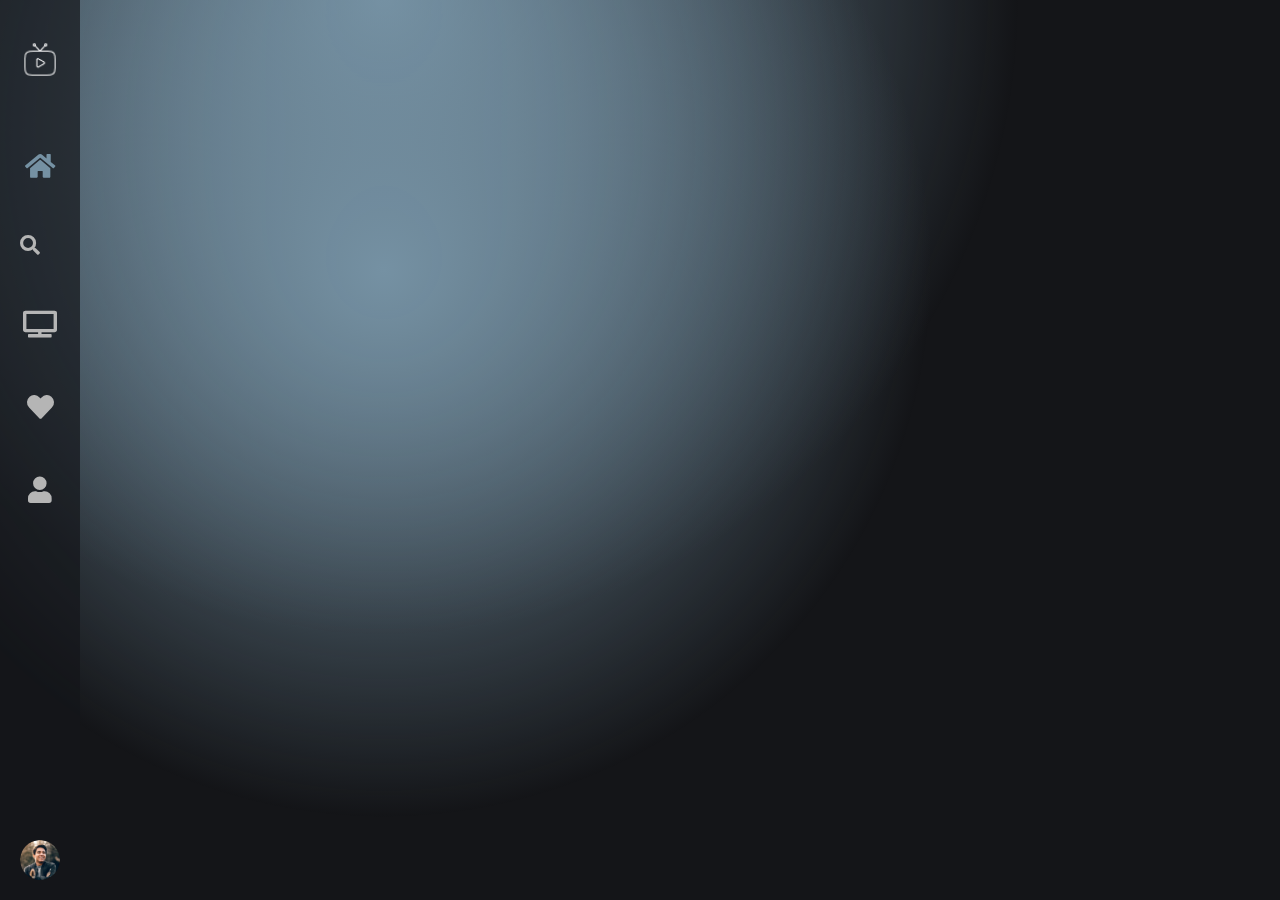
==== Pages/library.html @ 11f9703c "GoBingeSite" ====
<!DOCTYPE html>
<html lang="en">
<head>
    <meta charset="UTF-8">
    <meta name="viewport" content="width=device-width, initial-scale=1.0">
    <title>GoBinge</title>

    <!-- Google Fonts -->
    <link href="https://fonts.googleapis.com/css2?family=Inter:wght@300;400;500&display=swap" rel="stylesheet">
    
    <!-- Bootstrap CSS -->
    <link rel="stylesheet" href="https://cdn.jsdelivr.net/npm/bootstrap@4.5.3/dist/css/bootstrap.min.css">
    
    <!-- Font Awesome -->
    <link rel="stylesheet" href="https://cdnjs.cloudflare.com/ajax/libs/font-awesome/5.15.1/css/all.min.css">
    
    <!-- Custom CSS -->
    <link rel="stylesheet" href="..//css/main.css">
   
</head>
<body class="sidebar-collapsed">

    <!-- Sidebar -->
    <!-- Sidebar -->
<div class="sidebar" id="offcanvas-sidebar">
    <div class="logo-container">
        <button id="toggle-sidebar" class="btn">
            <img src="..//assets/logo3.png" alt="Logo" id="logo-icon">
        </button>
    </div>
    <ul class="nav flex-column mt-4">
        <li class="nav-item">
            <a class="nav-link active" href="..//index.html"><i class="fas fa-home"></i><span> Home</span></a>
        </li>
        <li class="nav-item search-item">
            <i class="fas fa-search search-icon"></i>
            <input type="text" class="search-input" placeholder="Titles, people, genres">
        </li>
        <li class="nav-item">
            <a class="nav-link" href="..//Pages/moviepage.html"><i class="fas fa-tv"></i><span> Movies</span></a>
        </li>
        <li class="nav-item">
            <a class="nav-link" href="#"><i class="fas fa-heart"></i><span> My List</span></a>
        </li>
        <li class="nav-item">
            <a class="nav-link" href="#"><i class="fas fa-user"></i><span> Profile</span></a>
        </li>
    </ul>
    <div class="profile mt-auto">
        <img src="..//assets/profile.png" alt="Profile Image" class="profile-img">
    </div>
</div>


    <!-- Scripts -->
    <script src="https://code.jquery.com/jquery-3.5.1.min.js"></script>
    <script src="https://cdn.jsdelivr.net/npm/@popperjs/core@2.11.6/dist/umd/popper.min.js"></script>
    <script src="https://cdn.jsdelivr.net/npm/bootstrap@5.3.3/dist/js/bootstrap.bundle.min.js"></script>

    <!-- Custom JS -->
    <script src="../js/main.js"></script>
    <script src="../js/sidebar.js"></script>
</body>
</html>
---- css/main.css ----
/* General Styling */
body, html {
  height: 100%;
  margin: 0;
  font-family: 'Figtree', sans-serif;
  background-color: #141518;
  overflow-x: hidden;
}

/* Background with circular gradient effect */
body::before {
  content: '';
  position: fixed;
  top: 0;
  left: 0;
  width: 100%;
  height: 100%;
  background: radial-gradient(circle at 30% 30%, rgba(117, 145, 163, 100), transparent 50%),
              radial-gradient(circle at 30% 0%, rgba(117, 145, 163, 100), transparent 50%);
}

/* Sidebar Styling */
.sidebar {
  position: fixed;
  left: 0;
  top: 0;
  bottom: 0;
  width: 250px;
  background-color: rgba(20, 22, 26, 0.7);
  color: #ffffff;
  z-index: 1000;
  transition: width 0.3s ease-in-out;
  display: flex;
  flex-direction: column;
  align-items: center;
  padding-top: 20px;
}

body.sidebar-collapsed .sidebar {
  width: 80px;
}

/* Logo Container */
.logo-container {
  display: flex;
  justify-content: center;
  align-items: center;
  width: 100%;
  padding: 15px 0;
  flex-shrink: 0;
}

#toggle-sidebar {
  background: none;
  border: none;
  padding: 0;
  display: flex;
  justify-content: center;
  align-items: center;
  cursor: pointer;
  width: 50px;
  height: 50px;
}

#logo-icon {
  width: 50px;
  height: auto;
  transition: transform 0.3s ease-in-out;
}

body.sidebar-collapsed .logo-container #logo-icon {
  width: 50px;
}

/* Sidebar Menu Items */
.sidebar ul {
  padding: 0;
  list-style-type: none;
  margin-top: 20px;
  text-align: center;
  width: 100%;
}

.sidebar ul li {
  padding: 20px 0;
  width: 100%;
}

.sidebar ul li a {
  color: #b5b5b5;
  display: flex;
  align-items: center;
  justify-content: center;
  text-decoration: none;
  font-size: 18px;
  transition: color 0.3s ease-in-out;
}

.sidebar ul li a:hover i,
.sidebar ul li a.active {
  color: #7591A3;
}

.sidebar ul li a i {
  font-size: 1.5em;
}

body.sidebar-collapsed .sidebar ul li a span {
  display: none;
}

/* Sidebar Search */
.search-item {
  display: flex;
  align-items: center;
  justify-content: center;
  position: relative;
  width: 100%;
}

.search-icon {
  background: none;
  border: none;
  color: #b5b5b5;
  font-size: 20px;
  cursor: pointer;
}

.search-input {
  width: 0;
  padding: 5px;
  border: none;
  background: transparent;
  color: #b5b5b5;
  border-bottom: 1px solid #b5b5b5;
  transition: width 0.3s ease, opacity 0.3s ease;
  opacity: 0;
  margin-left: 10px;
}

.search-icon:hover {
  color: #7591A3;
  transition: color 0.3s ease;
}

.sidebar .search-input:focus {
  outline: none;
}

.sidebar:not(.sidebar-collapsed) .search-input {
  width: 140px;
  opacity: 1;
}

.search-input::placeholder {
  color: #b5b5b5;
}

/* Profile Image at Bottom */
.profile {
  position: absolute;
  bottom: 20px;
  left: 50%;
  transform: translateX(-50%);
}

.profile-img {
  width: 40px;
  height: 40px;
  border-radius: 50%;
}

/* Content Area Adjustments */
.content {
  margin-left: 250px;
  transition: margin-left 0.3s ease-in-out;
  padding: 0px;
  height: 100vh;
  overflow-y: auto;
}

body.sidebar-collapsed .content {
  margin-left: 80px;
}

/* Carousel Styling */
#featuredCarousel,
#continueCarousel {
  width: 100%;
  transition: width 0.3s ease-in-out;
}

#featuredCarousel {
  height: 60vh;
  margin-bottom: 10px; /* Space between carousels */
  width: calc(100vw - 250px);
  margin-left: 250px;
  position: relative;
  z-index: 5;
  transition: all 0.3s ease-in-out;
}

body.sidebar-collapsed #featuredCarousel {
  width: calc(100vw - 80px);
  margin-left: 80px;
}

#continueCarousel {
  padding: 0 20px;
  height: 20vh;
  margin-top: 20px; /* Space between carousels */
  width: calc(100vw - 250px);
  margin-left: 250px;
}

body.sidebar-collapsed #continueCarousel {
  width: calc(100vw - 80px);
  margin-left: 80px;
}

.carousel-control-prev,
.carousel-control-next {
  position: absolute;
  top: 50%;
  transform: translateY(-50%);
}

#continueCarousel .carousel-control-prev {
  left: 10px;
}

#continueCarousel .carousel-control-next {
  right: 10px;
}

/* Carousel Image and Text Styling */
.carousel-caption {
  background: none;
  padding: 0;
  border: none;
}

#continueCarousel .carousel-item img {
  border-radius: 8px;
  width: 100%;
  height: auto;
}

#continueCarousel .carousel-item p {
  position: absolute;
  bottom: 10px;
  left: 15px;
  color: white;
  font-size: 16px;
  background: none;
  margin: 0;
  padding: 0;
}

/* Featured Carousel Styling */
#featuredCarousel .carousel-inner img {
  width: 100%;
  height: 100%;
  object-fit: cover;
}

#featuredCarousel .carousel-caption {
  position: absolute;
  bottom: 20px;
  left: 50px;
  text-align: left;
  color: white;
  z-index: 10;
}

#featuredCarousel .carousel-caption h1 {
  font-size: 3rem;
}

#featuredCarousel .carousel-caption p {
  font-size: 1.25rem;
}

.genre-tags {
  display: flex;
  gap: 10px;
  margin-top: 10px;
}

.genre-tag {
  background-color: rgba(117, 145, 163, 0.8);
  padding: 5px 10px;
  border-radius: 5px;
  color: #ffffff;
  font-size: 0.9rem;
}

/* Bottom Carousel (Continue Watching) */
#continueCarousel .carousel-inner img {
  width: 100%;
  height: 160px;
  object-fit: cover;
  border-radius: 8px;
}

#continueCarousel .carousel-item {
  padding: 10px;
}

#continueCarousel .carousel-item h5 {
  text-align: left;
  color: white;
  font-size: 14px;
  margin-top: 5px;
  margin-left: 10px;
  position: absolute;
  bottom: 10px;
  left: 0;
  width: 100%;
}

/* Additional Carousel Styles */
.carousel-container {
  max-width: 80%;
  margin: auto;
}

/* Card Carousel */
.card {
  position: relative;
}

.card-img-overlay {
  position: absolute;
  bottom: 0;
  left: 0;
  padding: 1rem;
  color: white;
  background-color: rgba(0, 0, 0, 0.5);
}
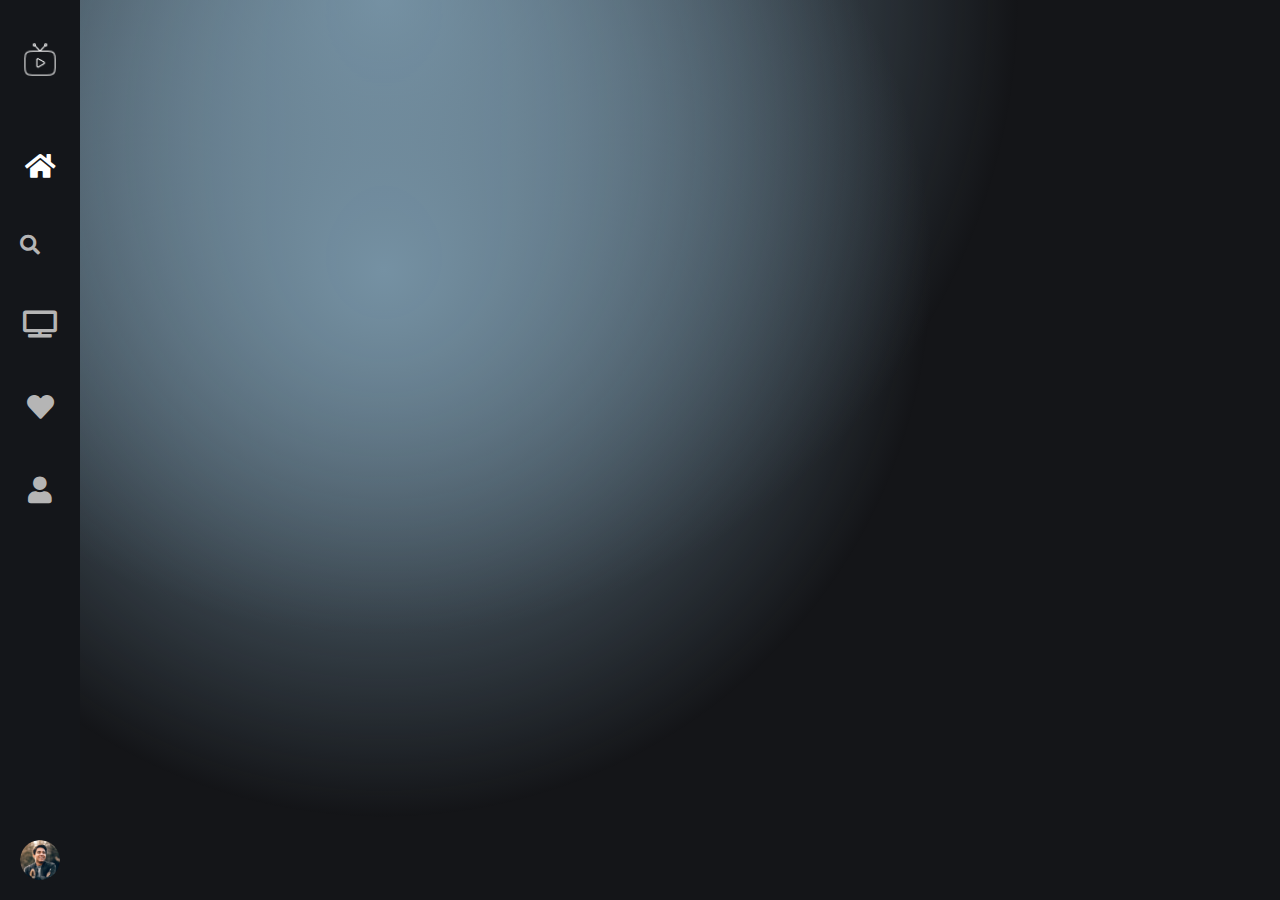
==== commit 407b3ac9: "Add files via upload" ====
--- a/Pages/library.html
+++ b/Pages/library.html
@@ -15,43 +15,43 @@
     <link rel="stylesheet" href="https://cdnjs.cloudflare.com/ajax/libs/font-awesome/5.15.1/css/all.min.css">
     
     <!-- Custom CSS -->
-    <link rel="stylesheet" href="..//css/main.css">
+    <link rel="stylesheet" href="..//css/library.css">
    
 </head>
+
 <body class="sidebar-collapsed">
 
-    <!-- Sidebar -->
-    <!-- Sidebar -->
-<div class="sidebar" id="offcanvas-sidebar">
-    <div class="logo-container">
-        <button id="toggle-sidebar" class="btn">
-            <img src="..//assets/logo3.png" alt="Logo" id="logo-icon">
-        </button>
+    <div class="sidebar" id="offcanvas-sidebar">
+        <div class="logo-container">
+            <button id="toggle-sidebar" class="btn">
+                <img src="../assets/logo3.png" alt="Logo" id="logo-icon">
+            </button>
+        </div>
+        <ul class="nav flex-column mt-4">
+            <li class="nav-item">
+                <a class="nav-link active" href="..//index.html"><i class="fas fa-home"></i><span> Home</span></a>
+            </li>
+            <li class="nav-item search-item">
+                <i class="fas fa-search search-icon"></i>
+                <input type="text" class="search-input" placeholder="Titles, people, genres">
+            </li>
+            <li class="nav-item">
+                <a class="nav-link" href="..//Pages/moviepage.html"><i class="fas fa-tv"></i><span> Movies</span></a>
+            </li>
+            <li class="nav-item">
+                <a class="nav-link" href="..//Pages/404.html"><i class="fas fa-heart"></i><span> My List</span></a>
+            </li>
+            <li class="nav-item">
+                <a class="nav-link" href="..//Pages/404.html"><i class="fas fa-user"></i><span> Profile</span></a>
+            </li>
+        </ul>
+        <div class="profile mt-auto">
+            <img src="..//assets/profile.png" alt="Profile Image" class="profile-img">
+        </div>
     </div>
-    <ul class="nav flex-column mt-4">
-        <li class="nav-item">
-            <a class="nav-link active" href="..//index.html"><i class="fas fa-home"></i><span> Home</span></a>
-        </li>
-        <li class="nav-item search-item">
-            <i class="fas fa-search search-icon"></i>
-            <input type="text" class="search-input" placeholder="Titles, people, genres">
-        </li>
-        <li class="nav-item">
-            <a class="nav-link" href="..//Pages/moviepage.html"><i class="fas fa-tv"></i><span> Movies</span></a>
-        </li>
-        <li class="nav-item">
-            <a class="nav-link" href="#"><i class="fas fa-heart"></i><span> My List</span></a>
-        </li>
-        <li class="nav-item">
-            <a class="nav-link" href="#"><i class="fas fa-user"></i><span> Profile</span></a>
-        </li>
-    </ul>
-    <div class="profile mt-auto">
-        <img src="..//assets/profile.png" alt="Profile Image" class="profile-img">
-    </div>
-</div>
 
 
+    
     <!-- Scripts -->
     <script src="https://code.jquery.com/jquery-3.5.1.min.js"></script>
     <script src="https://cdn.jsdelivr.net/npm/@popperjs/core@2.11.6/dist/umd/popper.min.js"></script>
--- a/css/library.css
+++ b/css/library.css
@@ -0,0 +1,186 @@
+/* General Styling */
+body, html {
+    height: 100%;
+    margin: 0;
+    font-family: 'Figtree', sans-serif;
+    background-color: #141518;
+    overflow-x: hidden;
+}
+
+
+/* Background with circular gradient effect */
+body::before {
+  content: '';
+  position: fixed;
+  top: 0;
+  left: 0;
+  width: 100%;
+  height: 100%;
+  background: radial-gradient(circle at 30% 30%, rgba(117, 145, 163, 100), transparent 50%), /* Top left circular gradient */
+              radial-gradient(circle at 30% 0%, rgba(117, 145, 163, 100), transparent 50%); /* Bottom right circular gradient */
+   /* Ensure the background is behind the content */
+}
+
+/* Sidebar Styling */
+.sidebar {
+    position: fixed;
+    left: 0;
+    top: 0;
+    bottom: 0;
+    width: 250px;
+    background-color: rgba(20, 22, 26, 70);
+    color: #ffffff;
+    z-index: 1000;
+    transition: width 0.3s ease-in-out;
+    display: flex;
+    flex-direction: column;
+    align-items: center;
+    padding-top: 20px;
+}
+
+body.sidebar-collapsed .sidebar {
+    width: 80px;
+}
+
+/* Logo Container */
+.logo-container {
+    display: flex;
+    justify-content: center;
+    align-items: center;
+    width: 100%;
+    padding: 15px 0;
+    flex-shrink: 0;
+}
+
+#toggle-sidebar {
+    background: none;
+    border: none;
+    padding: 0;
+    display: flex;
+    justify-content: center;
+    align-items: center;
+    cursor: pointer;
+    width: 50px;
+    height: 50px;
+}
+
+#logo-icon {
+    width: 50px;
+    height: auto;
+    transition: transform 0.3s ease-in-out;
+}
+
+/* Prevent logo from resizing or moving in collapsed state */
+body.sidebar-collapsed .logo-container #logo-icon {
+    width: 50px;
+}
+
+/* Sidebar Menu Items */
+.sidebar ul {
+    padding: 0;
+    list-style-type: none;
+    margin-top: 20px;
+    text-align: center;
+    width: 100%;
+}
+
+.sidebar ul li {
+    padding: 20px 0;
+    width: 100%;
+}
+
+.sidebar ul li a {
+    color: #b5b5b5;
+    display: flex;
+    align-items: center;
+    justify-content: center;
+    text-decoration: none;
+    font-size: 18px;
+    transition: color 0.3s ease-in-out;
+}
+
+.sidebar ul li a:hover i {
+  color: #7591A3; /* Replace #desiredColor with the color you want on hover */
+}
+
+.sidebar ul li a.active {
+    color: #ffffff;
+}
+
+.sidebar ul li a i {
+    font-size: 1.5em;
+}
+
+/* Hide text in collapsed state */
+body.sidebar-collapsed .sidebar ul li a span {
+    display: none;
+}
+
+/* Sidebar Search */
+.search-item {
+    display: flex;
+    align-items: center;
+    justify-content: center;
+    position: relative;
+    width: 100%;
+}
+
+.search-icon {
+    background: none;
+    border: none;
+    color: #b5b5b5;
+    font-size: 20px;
+    cursor: pointer;
+}
+
+.search-input {
+    width: 0;
+    padding: 5px;
+    border: none;
+    background: transparent;
+    color: #b5b5b5;
+    border-bottom: 1px solid #b5b5b5;
+    transition: width 0.3s ease, opacity 0.3s ease;
+    opacity: 0;
+    margin-left: 10px;
+}
+
+.sidebar .search-input:focus {
+    outline: none;
+}
+
+.sidebar:not(.sidebar-collapsed) .search-input {
+    width: 140px;
+    opacity: 1;
+}
+
+.search-input::placeholder {
+    color: #b5b5b5;
+}
+
+/* Profile Image at Bottom */
+.profile {
+    position: absolute;
+    bottom: 20px;
+    left: 50%;
+    transform: translateX(-50%);
+}
+
+.profile-img {
+    width: 40px;
+    height: 40px;
+    border-radius: 50%;
+}
+
+/* Content Area Adjustments */
+.content {
+    margin-left: 250px;
+   transition: margin-left 0.3s ease-in-out;
+    padding: 20px;
+    height: 100vh;
+    overflow-y: auto;
+}
+
+body.sidebar-collapsed .content {
+    margin-left: 80px;
+}
